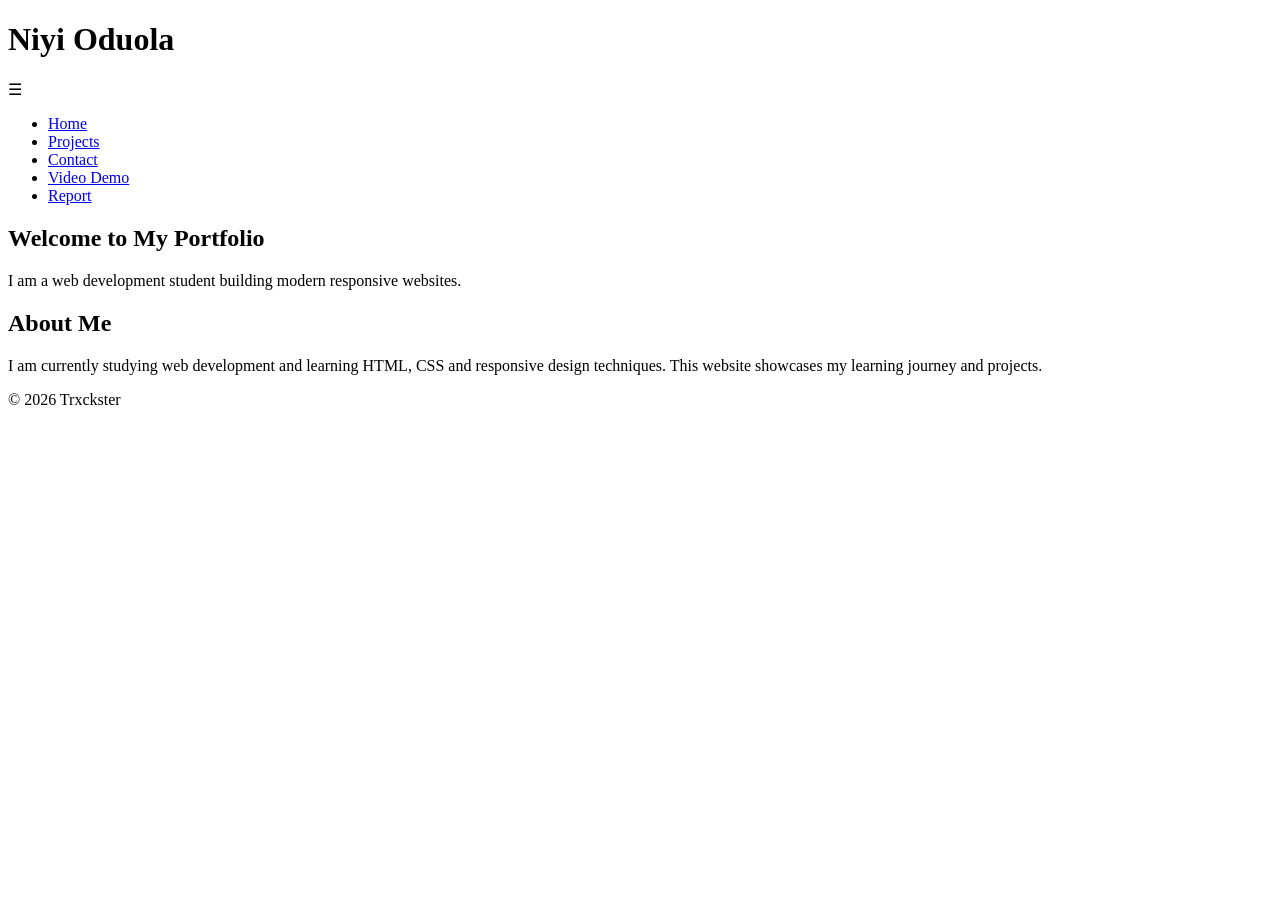
==== index.html @ 690edc76 "first commit" ====
<!DOCTYPE html>
<html lang="en">
<head>
<meta charset="UTF-8">
<meta name="viewport" content="width=device-width, initial-scale=1.0">
<title>My Portfolio</title>
<link rel="stylesheet" href="style.css">
<script defer src="menu.js"></script>
</head>

<body>

<header>
<h1>Niyi Oduola</h1>

<nav>
<div class="menu-toggle">☰</div>

<ul class="nav-links">
<li><a href="index.html">Home</a></li>
<li><a href="projects.html">Projects</a></li>
<li><a href="contact.html">Contact</a></li>
<li><a href="videoDemo.html">Video Demo</a></li>
<li><a href="report.html">Report</a></li>
</ul>

</nav>
</header>

<main>

<section class="hero">
<h2>Welcome to My Portfolio</h2>
<p>I am a web development student building modern responsive websites.</p>
</section>

<section class="about">
<h2>About Me</h2>
<p>
I am currently studying web development and learning HTML, CSS and responsive
design techniques. This website showcases my learning journey and projects.
</p>
</section>

</main>

<footer>
<p>© 2026 Trxckster</p>
</footer>

</body>
</html>
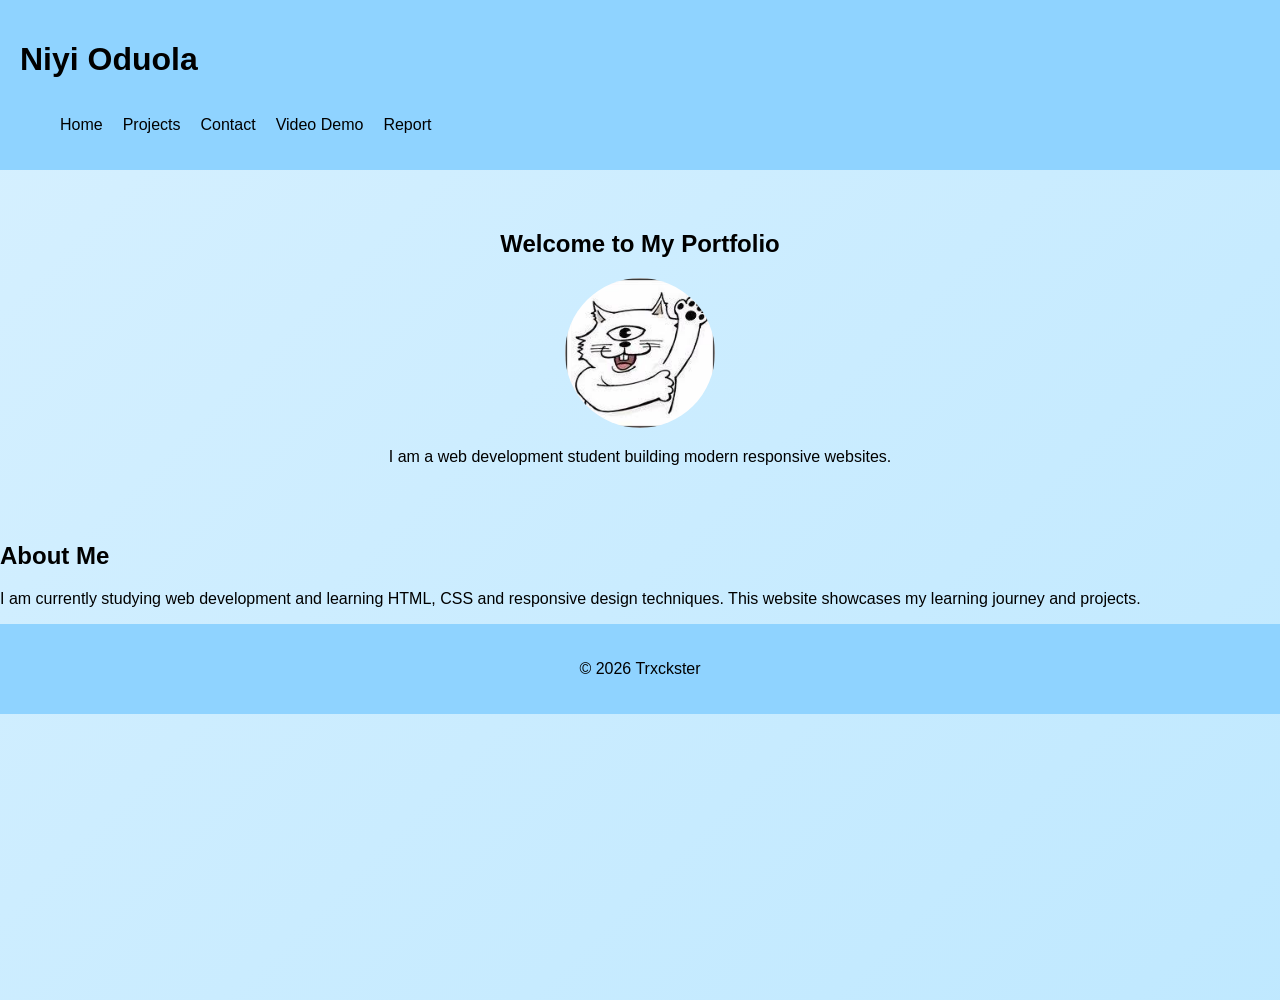
==== commit 7947b5f9: "Combination of changes to index.html, profile.jpg, and style.css for the portfolio website. The inde" ====
--- a/index.html
+++ b/index.html
@@ -31,6 +31,9 @@
 
 <section class="hero">
 <h2>Welcome to My Portfolio</h2>
+<p><div class="profile-container">
+    <img src="/profile.jpg" alt="My Profile Picture" class="profile-pic">
+</div></p>
 <p>I am a web development student building modern responsive websites.</p>
 </section>
 
--- a/style.css
+++ b/style.css
@@ -0,0 +1,158 @@
+body{
+font-family: Arial;
+margin:0;
+background: linear-gradient(-45deg, #c6ecff, #e6f7ff, #b8e6ff, #d6f0ff);
+background-size: 400% 400%;
+animation: gradientMove 12s ease infinite;
+display:flex;
+flex-direction:column; 
+min-height: 1000px;
+}
+@keyframes gradientMove{
+
+0%{
+background-position:0% 50%;
+}
+
+50%{
+background-position:100% 50%;
+}
+
+100%{
+background-position:0% 50%;
+}
+
+}
+header{
+background:#8fd3ff;
+color:black;
+padding:20px;
+}
+
+nav{
+display:flex;
+justify-content:space-between;
+align-items:center;
+}
+
+.nav-links{
+display:flex;
+list-style:none;
+gap:20px;
+}
+
+.nav-links a{
+color:black;
+text-decoration:none;
+}
+
+.hero{
+padding:40px;
+text-align:center;
+}
+
+.form-card {
+  background: #fff;                /* White card background */
+  padding: 30px;                   /* Space inside the card */
+  border-radius: 12px;             /* Rounded corners */
+  box-shadow: 0 8px 20px rgba(0,0,0,0.05); /* Subtle shadow */
+  max-width: 600px;                /* Optional: control card width */
+  margin: 0 auto;                  /* Center the card */
+  transition: transform 0.3s;      /* Optional: hover animation */
+}
+
+.form-card:hover {
+  transform: translateY(-3px);     /* Slight lift on hover for modern feel */
+}
+
+.form-card input,
+.form-card textarea {
+  width: 100%;
+  padding: 12px 15px;
+  margin-bottom: 20px;
+  border: 1px solid #ddd;
+  border-radius: 8px;
+  font-size: 16px;
+  transition: 0.3s;
+}
+
+.form-card input:focus,
+.form-card textarea:focus {
+  border-color: #1e90ff;           /* Highlight on focus */
+  box-shadow: 0 0 5px rgba(30,144,255,0.3);
+}
+
+.form-card button {
+  background: #1e90ff;
+  color: #fff;
+  border: none;
+  padding: 15px 25px;
+  font-size: 18px;
+  border-radius: 8px;
+  cursor: pointer;
+  transition: 0.3s;
+}
+
+.form-card button:hover {
+  background: #1c86ee;
+}
+.project-grid{
+display:grid;
+grid-template-columns:1fr 1fr;
+grid-template-rows:1fr 1fr;
+gap:20px;
+padding:20px;
+}
+.project-card{
+border:1px solid #ccc;
+padding:20px;
+transition:transform 0.3s;
+}
+
+.project-card{
+border:1px solid #ccc;
+padding:20px;
+background:white;
+}
+.project-card:hover{
+transform:scale(1.05);
+}
+.profile-pic {
+    width: 150px;
+    height: 150px;
+    border-radius: 50%;
+    object-fit: cover;
+    transition: transform 0.3s ease;
+}
+
+.profile-pic:hover {
+    transform: scale(1.1);
+}
+footer{
+text-align:center;
+padding:20px;
+background:#8fd3ff;
+color:black;
+}
+
+.menu-toggle{
+display:none;
+font-size:24px;
+cursor:pointer;
+}
+
+@media (max-width:768px){
+
+.nav-links{
+display:none;
+flex-direction:column;
+}
+
+.nav-links.active{
+display:flex;
+}
+
+.menu-toggle{
+display:block;
+}
+}
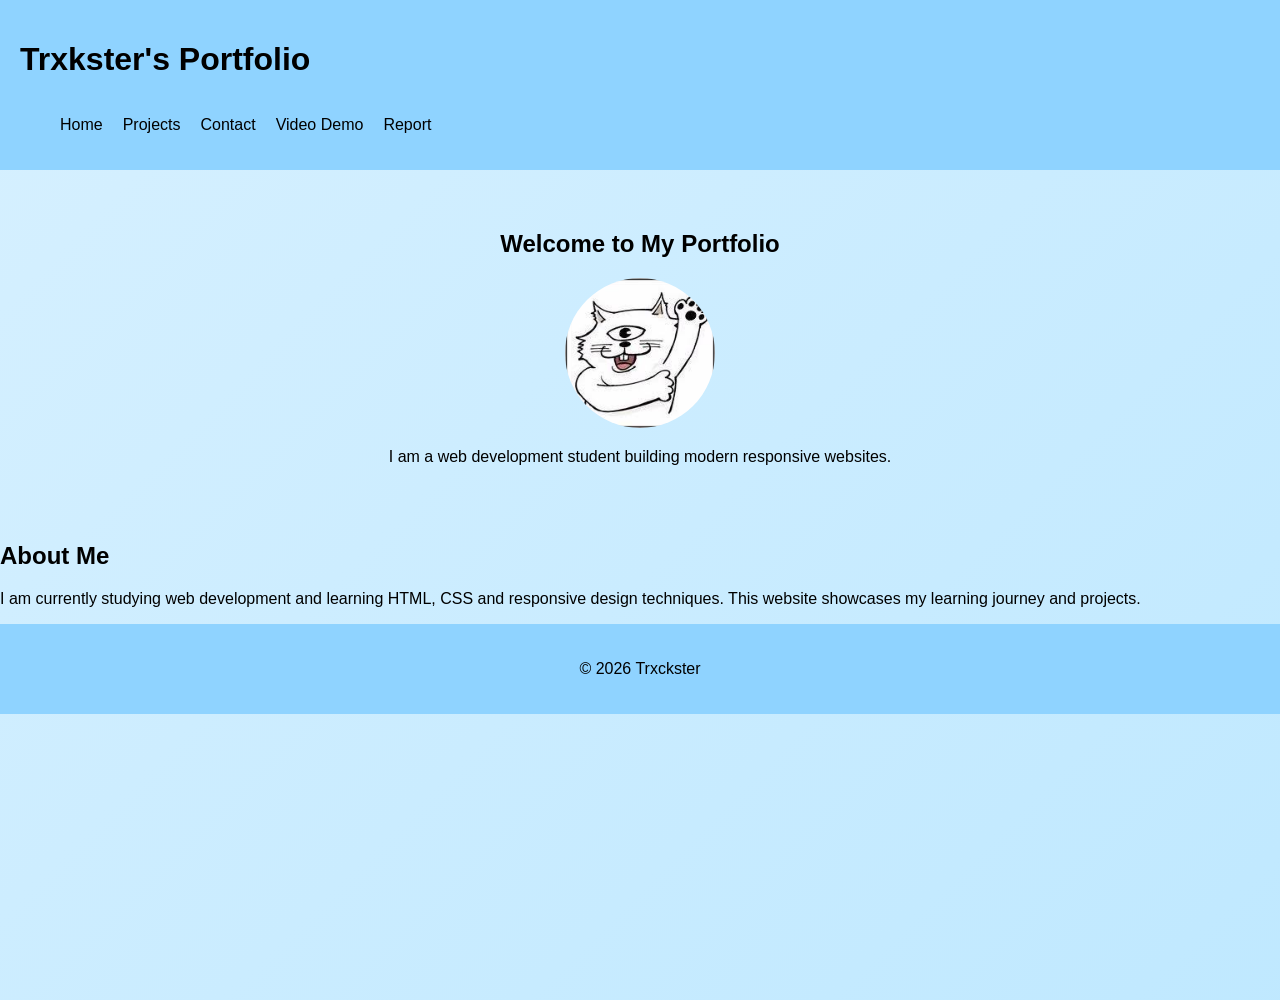
==== commit abcd72bd: "more edits" ====
--- a/index.html
+++ b/index.html
@@ -11,7 +11,7 @@
 <body>
 
 <header>
-<h1>Niyi Oduola</h1>
+<h1>Trxkster's Portfolio</h1>
 
 <nav>
 <div class="menu-toggle">☰</div>
@@ -32,7 +32,7 @@
 <section class="hero">
 <h2>Welcome to My Portfolio</h2>
 <p><div class="profile-container">
-    <img src="/profile.jpg" alt="My Profile Picture" class="profile-pic">
+    <img src="images/profile.jpg" alt="My Profile Picture" class="profile-pic">
 </div></p>
 <p>I am a web development student building modern responsive websites.</p>
 </section>
--- a/style.css
+++ b/style.css
@@ -117,6 +117,7 @@
 .project-card:hover{
 transform:scale(1.05);
 }
+
 .profile-pic {
     width: 150px;
     height: 150px;
@@ -128,6 +129,32 @@
 .profile-pic:hover {
     transform: scale(1.1);
 }
+
+.image-grid{
+display:grid;
+grid-template-columns: repeat(2, 1fr);
+gap:20px;
+max-width:800px;
+margin:auto;
+}
+
+.image-grid img{
+width:100%;
+border-radius:8px;
+}
+
+
+.zoom-img {
+  width: 300px;
+  cursor: pointer;
+  transition: transform 0.3s ease;
+}
+
+.zoom-img:active {
+  transform: scale(1.5);
+}
+
+
 footer{
 text-align:center;
 padding:20px;
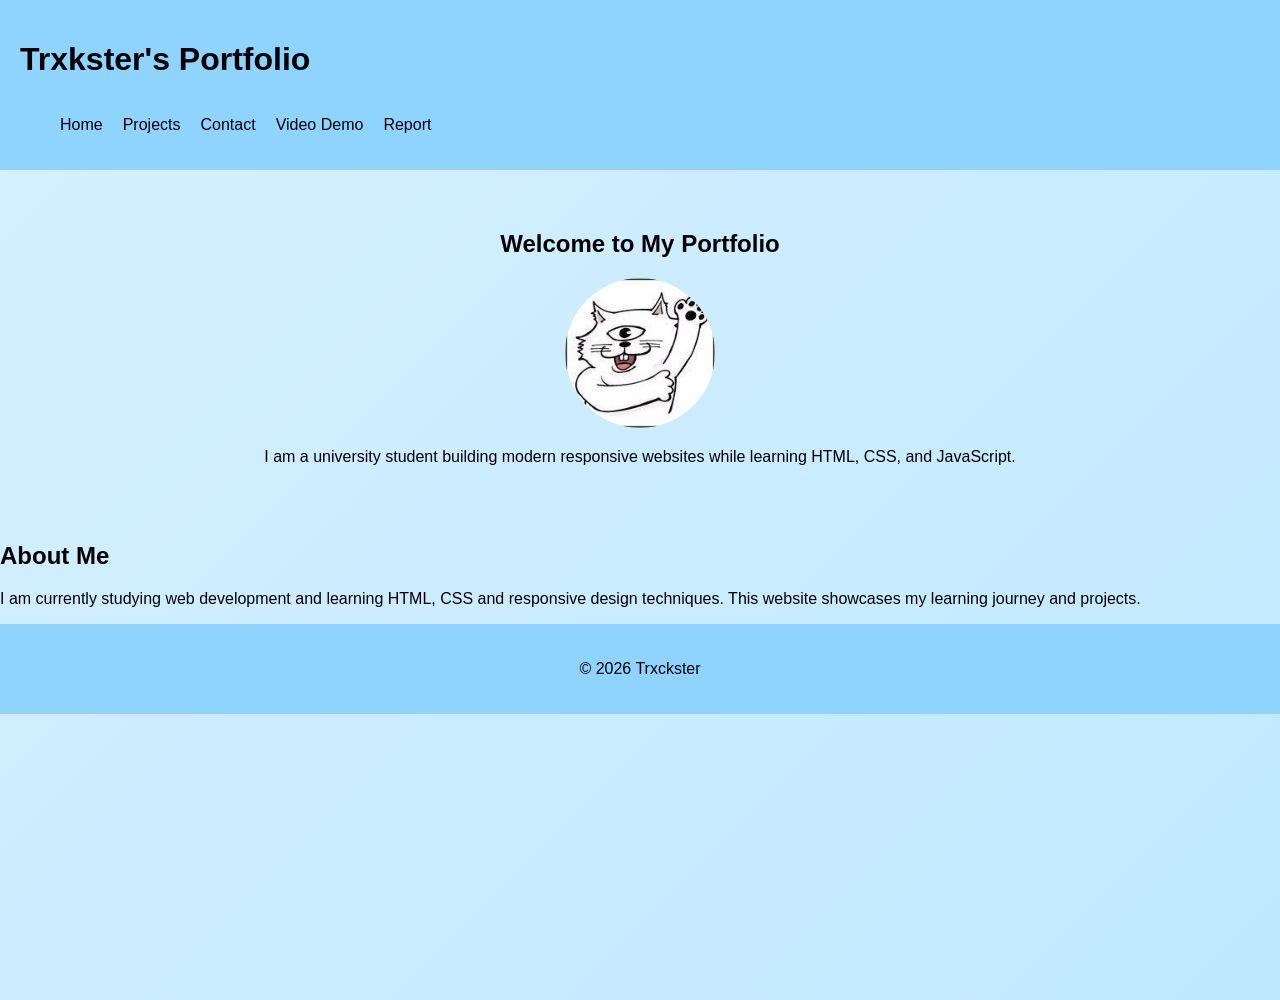
==== commit 0238c498: "edits" ====
--- a/index.html
+++ b/index.html
@@ -31,10 +31,10 @@
 
 <section class="hero">
 <h2>Welcome to My Portfolio</h2>
-<p><div class="profile-container">
+<div class="profile-container">
     <img src="images/profile.jpg" alt="My Profile Picture" class="profile-pic">
-</div></p>
-<p>I am a web development student building modern responsive websites.</p>
+</div>
+<p>I am a university student building modern responsive websites while learning HTML, CSS, and JavaScript.</p>
 </section>
 
 <section class="about">
--- a/style.css
+++ b/style.css
@@ -154,7 +154,21 @@
   transform: scale(1.5);
 }
 
-
+body.report-paper{
+    background:#dcdcdc;
+    font-family: "Times New Roman", serif;
+}
+.report-paper {
+    background: white;
+    max-width: 800px;      /* maximum width like A4 */
+    width: 95%;            /* shrink to 95% of screen on mobile */
+    min-height: auto;      /* let height adjust naturally */
+    margin: 20px auto;
+    padding: 40px;         /* reduce padding on small screens */
+    box-shadow: 0 0 10px rgba(0,0,0,0.2);
+    line-height: 1.6;
+    box-sizing: border-box;
+}
 footer{
 text-align:center;
 padding:20px;
